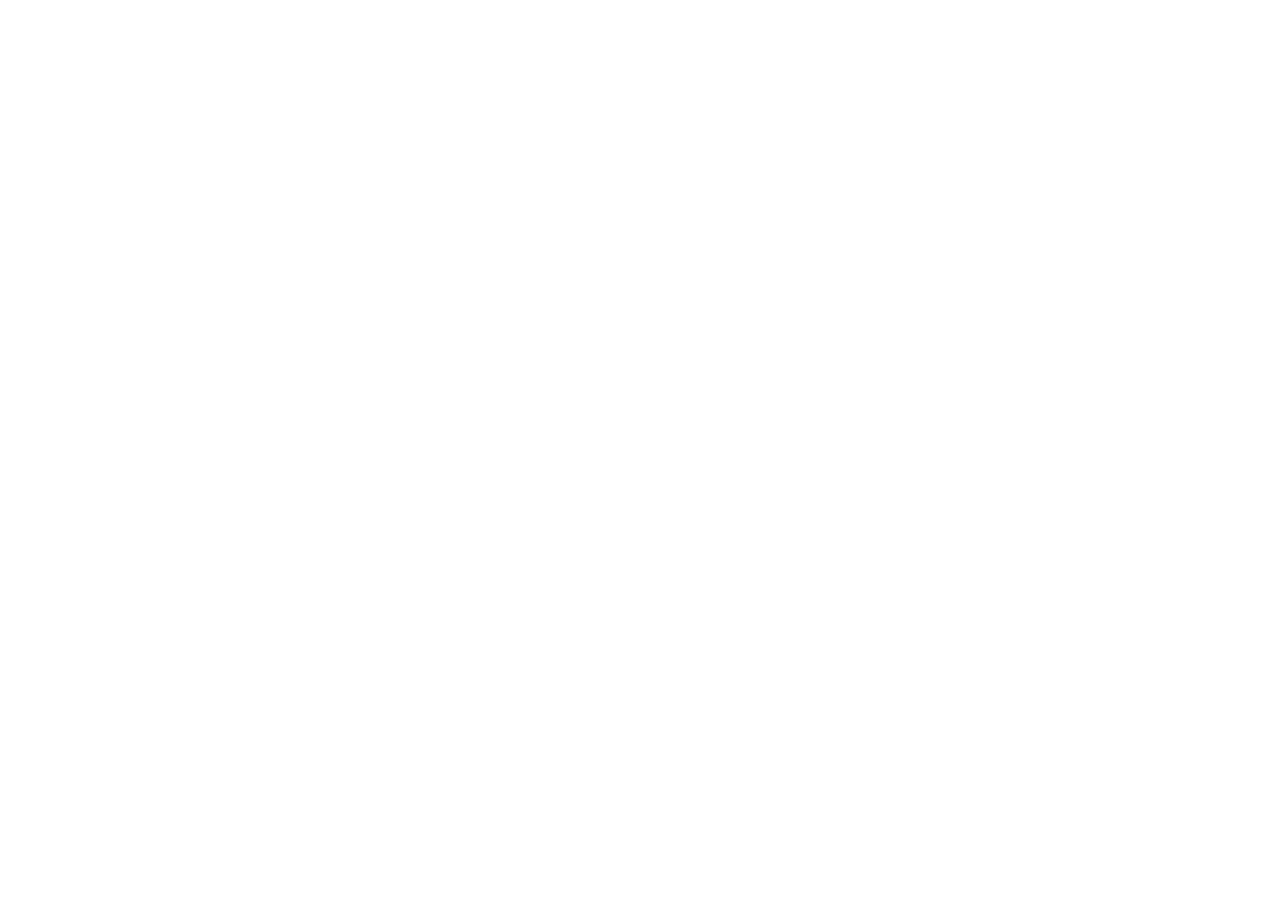
==== pages/About Us.html @ c0c9ffd1 "second commit" ====
<!DOCTYPE html>
<html lang="en">
<head>
    <meta charset="UTF-8">
    <meta http-equiv="X-UA-Compatible" content="IE=edge">
    <meta name="viewport" content="width=device-width, initial-scale=1.0">
    <title>About Us</title>
    <!--External Documents-->
    <link rel="stylesheet" href="https://cdn.jsdelivr.net/npm/bootstrap@5.2.3/dist/css/bootstrap.min.css">
    <script src="https://cdn.jsdelivr.net/npm/bootstrap@5.2.3/dist/js/bootstrap.min.js"></script>
    <link rel="preconnect" href="https://fonts.googleapis.com">
    <link rel="preconnect" href="https://fonts.gstatic.com" crossorigin>
    <link href="https://fonts.googleapis.com/css2?family=Rajdhani:wght@400;500&family=Sedgwick+Ave+Display&display=swap" rel="stylesheet">
    
    <!--Internal Documents-->
    <link rel="stylesheet" href="css/main.css">
    
</head>
<body>
    
</body>
</html>
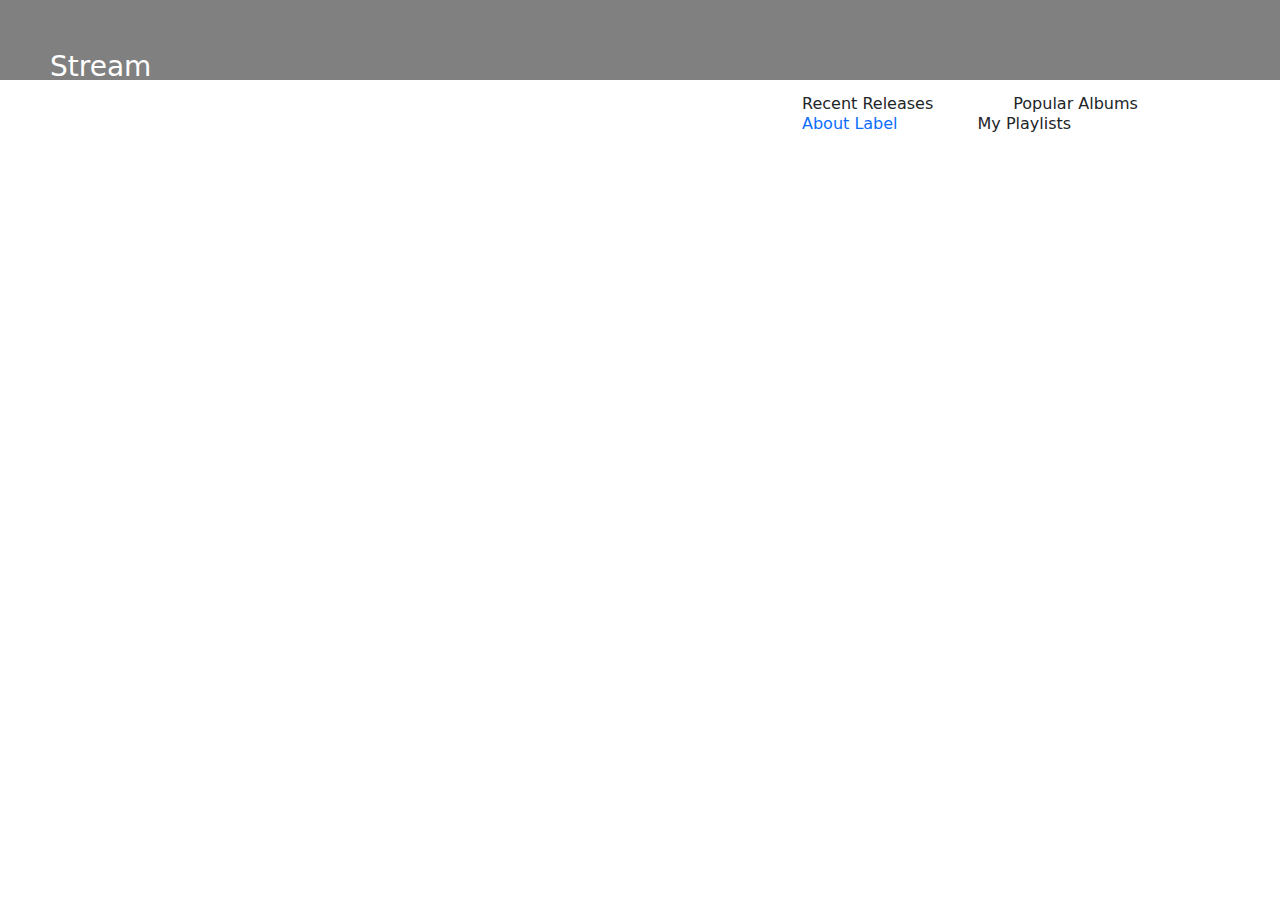
==== commit 2bdb2c8d: "4th" ====
--- a/pages/About Us.html
+++ b/pages/About Us.html
@@ -5,6 +5,7 @@
     <meta http-equiv="X-UA-Compatible" content="IE=edge">
     <meta name="viewport" content="width=device-width, initial-scale=1.0">
     <title>About Us</title>
+
     <!--External Documents-->
     <link rel="stylesheet" href="https://cdn.jsdelivr.net/npm/bootstrap@5.2.3/dist/css/bootstrap.min.css">
     <script src="https://cdn.jsdelivr.net/npm/bootstrap@5.2.3/dist/js/bootstrap.min.js"></script>
@@ -13,10 +14,27 @@
     <link href="https://fonts.googleapis.com/css2?family=Rajdhani:wght@400;500&family=Sedgwick+Ave+Display&display=swap" rel="stylesheet">
     
     <!--Internal Documents-->
-    <link rel="stylesheet" href="css/main.css">
-    
+    <link rel="stylesheet" href="../css/main.css">
+
 </head>
 <body>
+    <nav>
+        <div class="logo"><h3>Stream</h3></div>
+            <div class="nav-con">
+                <ul>
+                    <li>Recent Releases</li>
+                    <li>Popular Albums</li>
+                    <a href="#"><li>About Label</li></a>
+                    <li>My Playlists</li>
+                </ul>
+            </div>
+    </nav>
     
+    <div class="container">
+        <div class="row">
+            <div class="col-12 text"></div>
+        </div>
+
+    </div>
 </body>
 </html>--- a/css/main.css
+++ b/css/main.css
@@ -0,0 +1,102 @@
+nav{
+    width: 100%;
+    height: 80px;
+    background-color: grey;
+}
+
+header{
+    width: 100%;
+    height: 900px;
+    background-color: lightgrey;
+    padding-top: 250px;
+    padding-left: 10%;
+    padding-right: 10%;
+}
+
+.logo{
+    color: white;
+    padding-left: 50px;
+    padding-top: 50px;
+}
+
+.nav-con{
+    width: 550px;
+    float: right;
+    height: 50px;
+}
+
+.nav-con ul{
+    list-style: none;
+}
+
+.nav-con li{
+    float: left;
+    height: 20px;
+    padding-left: 40px;
+    padding-right: 40px;
+}
+
+.col-4{
+    width: 50%;
+    height: 330px ;
+    padding-top: 60px;
+}
+
+.col-box{
+    width: 100%;
+    height: 277px;
+    background-color: lightgrey;
+    padding-top: 80px;
+    padding-bottom: 80px;
+}
+
+.h3{
+    margin-top: 80px;
+    margin-bottom: 40px;
+    padding-left: 122px;
+    padding-right: 122px;
+
+}
+
+.button-group{
+    width: 400px;
+    height: 50px;
+ }
+
+.button{
+    width: 150px;
+    height: 40px;
+    text-align: center;
+    padding-top: 7px;
+    font-weight: bold;
+    float: left;
+    margin-top: 10px;
+    border-radius: 5px;
+    margin-right: 10px;
+}
+.normal{
+    background-color: #2b2b2b;
+    color: #ffffff;
+}
+
+.normal:hover{
+    cursor: pointer;
+    background-color: #ffffff;
+    color: #2b2b2b;
+    border: 2px solid #2b2b2b;
+    padding-top: 5px !important;
+}
+
+.inverted{
+    border: 2px solid #2b2b2b;
+    padding-top: 5px !important;
+}
+
+.inverted:hover{
+    cursor: pointer;
+    background-color: #2b2b2b;
+    color: white;
+}
+.image{
+    border-radius: 50%;
+}